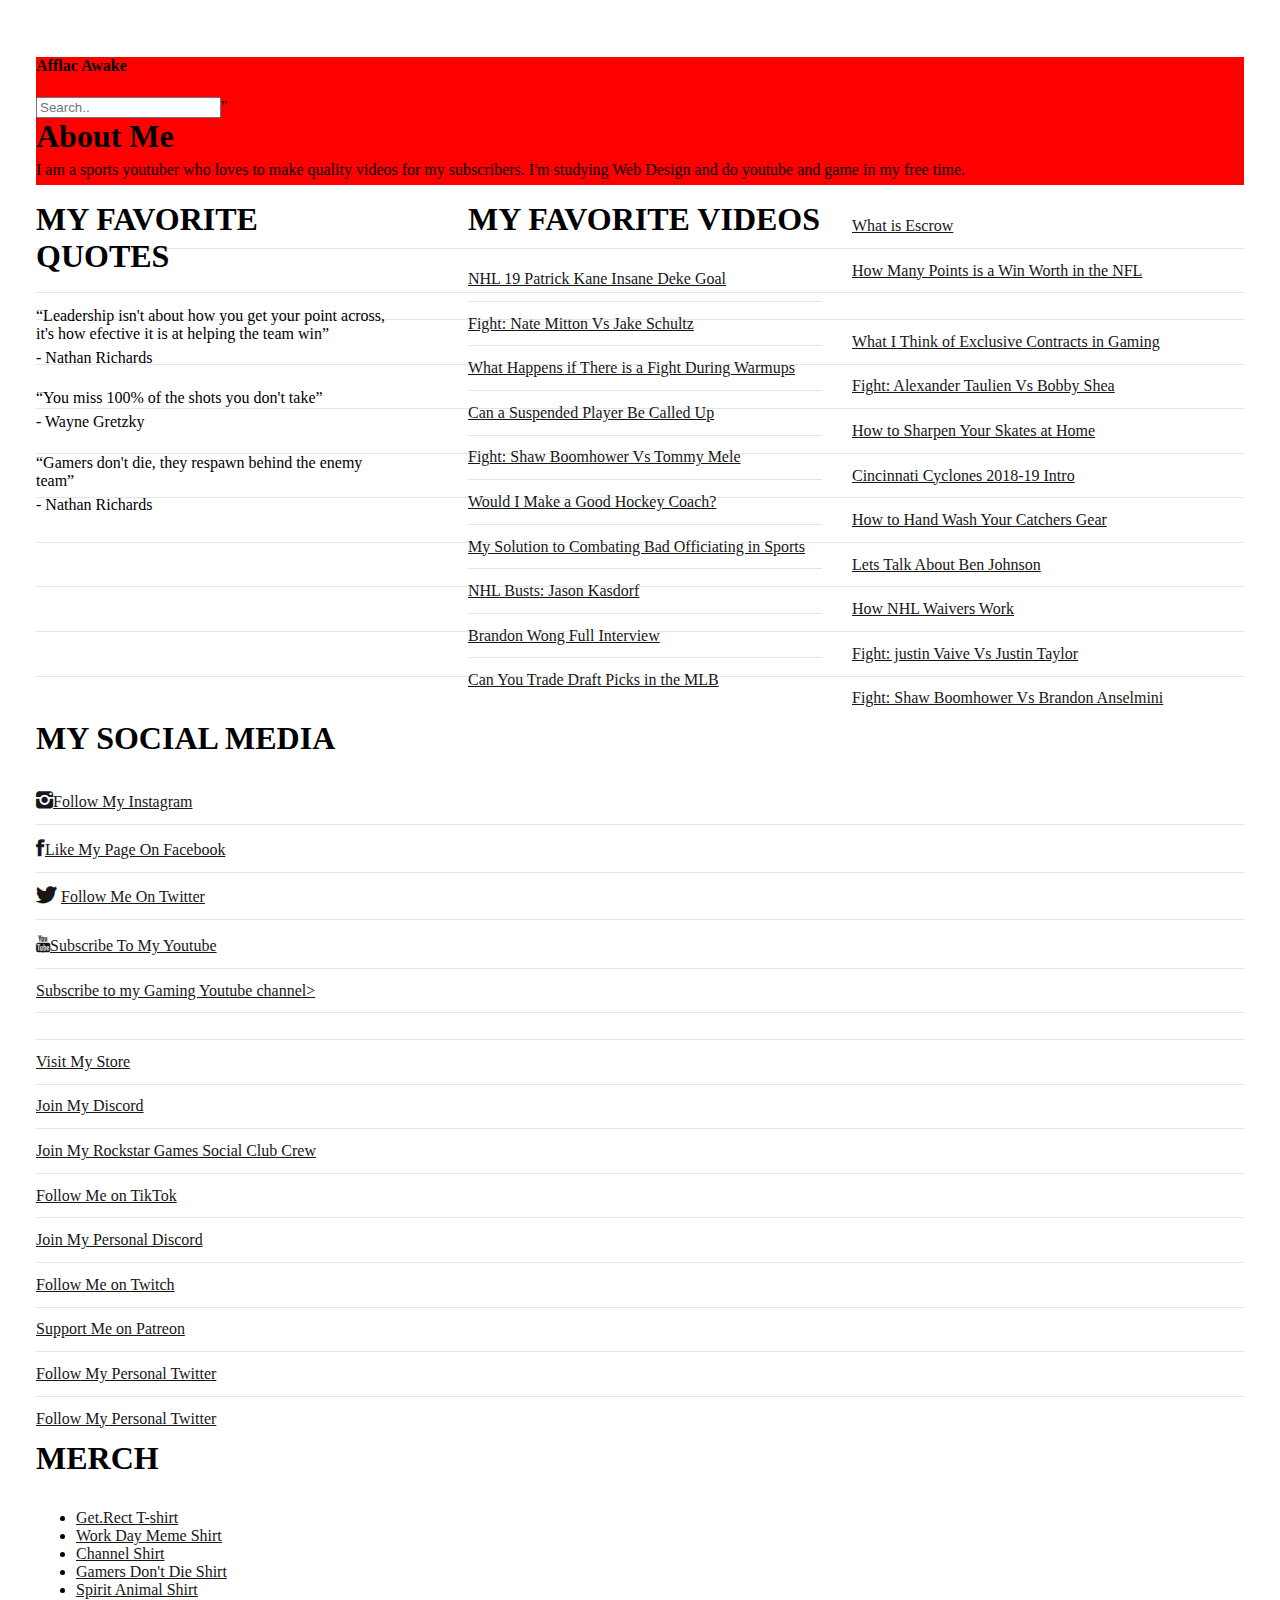
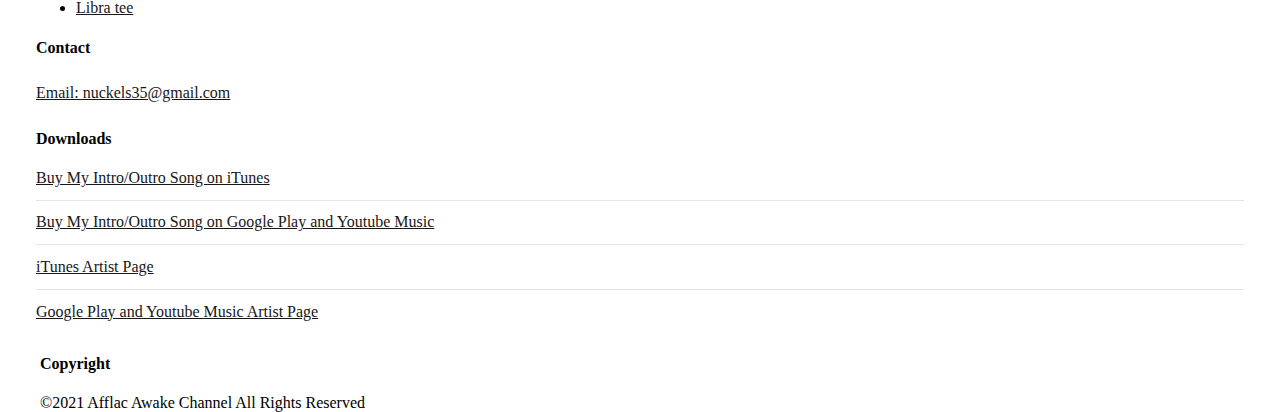
==== index.html @ 3bcca0aa "Update index.html" ====
<!doctype html>
<html xmlns="http://www.w3.org/1999/xhtml">
<head>
<meta http-equiv="Content-Type" content="text/html; charset=utf-8" />
<title>Afflac Awake</title>
<meta name="keywords" content="Afflac Awake, youtube, youtuber, sports, channel, youtube channel" />
<meta name="description" content="website"/>
<link rel="stylesheet" type="text/css" href="fonts.css"/>
<link rel="stylesheet" type="text/css" href="default.css"/>
<link rel="stylesheet" type="background/css href:"pure-css-gradient-background-animation.zip
<meta charset="utf-8">
<title>Afflac Awake</title>		
</head>
	<style>
		header {
			background-color: red;
	</style>
<header class="header">
<h4>Afflac Awake</h4>
<div class="topnav"><input type="text" placeholder="Search..">"
</div>
	<div class="about">
<h1>About Me</h1>
	<p>I am a sports youtuber who loves to make quality videos for my subscribers. I'm studying Web Design and do youtube and game in my free time.</p>
	</div>
	<div id="box1">
	<div class="title">
	<h1> My Favorite Quotes</h1>
	</div>
		<q>Leadership isn't about how you get your point across, it's how efective it is at helping the team win</q><p>- Nathan Richards</p>
		<q>You miss 100% of the shots you don't take</q><p> - Wayne Gretzky</p>
		<q>Gamers don't die, they respawn behind the enemy team</q> <p>- Nathan Richards</p>
	</div>
	</header>
	<body>
	<div id="box2">
	<div class="title">
		<h1>My Favorite Videos</h1>
		</div>
		<ul class="style1">
		<li><a href="https://www.youtube.com/watch?v=riuvJNihAVE">NHL 19 Patrick Kane Insane Deke Goal</a></li>
		<li><a href="https://www.youtube.com/watch?v=wRyX03W9wNE">Fight: Nate Mitton Vs Jake Schultz</a></li>
		<li><a href="https://www.youtube.com/watch?v=xG1ujg9you0&t=5s">What Happens if There is a Fight During Warmups</a></li>
		<li><a href="https://www.youtube.com/watch?v=fKJ5SkTAovY">Can a Suspended Player Be Called Up</a></li>
		<li><a href="https://www.youtube.com/watch?v=d49X_v73t2w">Fight: Shaw Boomhower Vs Tommy Mele</a></li>
		<li><a href="https://www.youtube.com/watch?v=ioNi2FPTx4c">Would I Make a Good Hockey Coach?</a></li>
		<li><a href="https://www.youtube.com/watch?v=ZwO2RwOVYyE">My Solution to Combating Bad Officiating in Sports</a></li>
		<li><a href="https://www.youtube.com/watch?v=c8vpVgJQVng">NHL Busts: Jason Kasdorf</a></li>
		<li><a href="https://youtu.be/aox9YwdrZik">Brandon Wong Full Interview</a></li>
		<li><a href="https://youtu.be/2yH95TAr35Y">Can You Trade Draft Picks in the MLB</a></li>
		</ul>
		</div>
		<div id=box"3">
		<div class="title">
		</div>
		<ul class="style1">
		<li><a href="https://youtu.be/fOkg01HjjjI">What is Escrow</a></li>
		<li><a href="https://youtu.be/DbZYyz-EWxs">How Many Points is a Win Worth in the NFL</a><li>
		<li><a href="https://youtu.be/p8vIS7aA6S4">What I Think of Exclusive Contracts in Gaming</a></li>
		<li><a href="https://www.youtube.com/watch?v=KkDu753xZ6w">Fight: Alexander Taulien Vs Bobby Shea</a></li>
		<li><a href="https://www.youtube.com/watch?v=qP3iW729uDc">How to Sharpen Your Skates at Home</a></li>
		<li><a href="https://www.youtube.com/watch?v=C8-T4HPXnL0">Cincinnati Cyclones 2018-19 Intro</a></li>
		<li><a href="https://www.youtube.com/watch?v=sJJumwK-3IA">How to Hand Wash Your Catchers Gear</a></li>
		<li><a href="https://www.youtube.com/watch?v=vDdXtoKFdpc">Lets Talk About Ben Johnson </a></li>
		<li><a href="https://www.youtube.com/watch?v=6DW9HQ0QTZc">How NHL Waivers Work</a></li>
		<li><a href="https://www.youtube.com/watch?v=203giLTol6k">Fight: justin Vaive Vs Justin Taylor</a></li>
		<li><a href="https://www.youtube.com/watch?v=yE6Ep4iEJVU">Fight: Shaw Boomhower Vs Brandon Anselmini</a></li>
		</ul>
	</div>
<div id="box4">
	<div class="title">
	<h1>My Social Media</h1>
	</div>
<ul class="style1">
	<li><a href="#" class="icon icon-instagram"><span><a href="https://www.instagram.com/afflac_awake/">Follow My Instagram</a></span></a></li>
 	<li><a href="#" class="icon icon-facebook"><span><a href="https://www.facebook.com/AfflacAwake/?ref=br_rs">Like My Page On Facebook</a></span></a></li>
	<li><a href="#" class="icon icon-twitter"><span>
	<a href="https://twitter.com/AfflacAwake">Follow Me On Twitter</a></span></a></li>
	<li><a href="#" class="icon icon-youtube"><span><a href="https://www.youtube.com/channel/UCJcd-MMNXj-wsm8yrYzI46A">Subscribe To My Youtube</a></span></a></li>
	<li><a href="https://www.youtube.com/channel/UCQQ-7SpcESzqdlaeP9H1g8w">Subscribe to my Gaming Youtube channel></a><li>
	<li><a href="https://nathanrichards0.wixsite.com/afflacawake">Visit My Store</a></li>
 	<li><a href="https://discord.gg/sqyZKr9">Join My Discord</a></li>
	<li><a href="https://socialclub.rockstargames.com/crew/autoclones/wall">Join My Rockstar Games Social Club Crew</a></li>
	<li><a href="http://vm.tiktok.com/dhbpdL/">Follow Me on TikTok</a></li>
	<li><a href="https://discord.gg/HBdNvcY">Join My Personal Discord</a></li>
	<li><a href="https://twitch.tv/waterthunder567">Follow Me on Twitch</a></li>
	<li><a href="https://www.patreon.com/afflacawake">Support Me on Patreon</a></li>
	<li><a href="https://twitter.com/NRichards_86">Follow My Personal Twitter</a></li>
	<li><a href="https://www.instagram.com/waterthunder567/">Follow My Personal Twitter</a></li>
	</ul>
</div>
	<div id="box5">
		<div class="title">
		<h1>Merch</h1>
		</div>
		<ul class"style1">
		<li><a href="https://teespring.com/get-rect-shirt?pid=2&cid=103056">Get.Rect T-shirt</a></li>
		<li><a href="https://teespring.com/work-day-meme-shirt">Work Day Meme Shirt</a></li>
		<li><a href="https://teespring.com/get-channel-shirt">Channel Shirt</a></li>
		<li><a href="https://teespring.com/new-gamers-don-t-die-shirt">Gamers Don't Die Shirt</a></li>
		<li><a href="https://teespring.com/new-spirit-animal-shirt">Spirit Animal Shirt</a></li>
		<li><a href="https://teespring.com/libra-tee-july-2019">Libra tee</a></li>
		</ul>
	</div>
	<div id="box6">
<h4 class="logo">Contact</h4>
<p><a href="mailto:Email: nuckels35@gmail.com">Email: nuckels35@gmail.com</a></p>
	</div>
	<div id="box7">
	<h4>Downloads</h4>
		<ul class="style1">
		<li><a href="https://music.apple.com/us/album/unfinished-business-single/1528613314">Buy My Intro/Outro Song on iTunes</a></li>
		<li><a href="https://music.youtube.com/watch?v=2RmFtzrDg-U&feature=share">Buy My Intro/Outro Song on Google Play and Youtube Music</a></li>
		<li><a href="https://music.apple.com/us/artist/awake-at-last/592065475">iTunes Artist Page</a></li>
		<li><a href="https://https://music.youtube.com/channel/UC7e9BjKO7Qf-ZvZwpNYqD0g">Google Play and Youtube Music Artist Page</a></li>
		</ul>
	</div>
	</body>
<div id="box8">
<div class="container">
<container>
	<style>
		header {
			background-color: red;
	</style>
<text-align: center>
<h4>Copyright</h4>
<div class="copyright">&copy;2021 Afflac Awake Channel All Rights Reserved
</div>
</container>
</html>
---- fonts.css ----
@charset 'UTF-8';

@font-face
{
	font-family: 'FontAwesome';
	src: url('fonts/fontawesome-webfont.eot?v=3.0.1');
	src: url('fonts/fontawesome-webfont.eot?#iefix&v=3.0.1') format('embedded-opentype'),
	     url('fonts/fontawesome-webfont.woff?v=3.0.1') format('woff'),
	     url('fonts/fontawesome-webfont.ttf?v=3.0.1') format('truetype'),
	     url('fonts/fontawesome-webfont.svg#FontAwesome') format('svg');
	font-weight: normal;
	font-style: normal;
}

@font-face
{
	font-family: 'Font-Awesome-Social';
	src: url('fonts/fontawesome-social-webfont.eot');
	src: url('fonts/fontawesome-social-webfont.eot?#iefix') format('embedded-opentype'),
	     url('fonts/fontawesome-social-webfont.woff') format('woff'),
		 url('fonts/fontawesome-social-webfont.ttf') format('truetype'),
		 url('fonts/fontawesome-social-webfont.svg#Font-Awesome-More') format('svg');
	font-weight: normal;
	font-style: normal;
}

/*********************************************************************************/
/* Icons                                                                         */
/*********************************************************************************/

	/*
		Powered by:
		
		Font Awesome (http://fortawesome.github.com/Font-Awesome/)
		Font Awesome More (http://gregoryloucas.github.com/Font-Awesome-More/)
	*/

	.icon
	{
		text-decoration: none;
	}

		.icon:before
		{
			font-size: 1.25em;
			text-decoration: none;
			font-family: FontAwesome;
			font-weight: normal;
			font-style: normal;
			-webkit-text-rendering: optimizeLegibility;
			-moz-text-rendering: optimizeLegibility;
			-ms-text-rendering: optimizeLegibility;
			-o-text-rendering: optimizeLegibility;
			text-rendering: optimizeLegibility;
			-webkit-font-smoothing: antialiased;
			-moz-font-smoothing: antialiased;
			-ms-font-smoothing: antialiased;
			-o-font-smoothing: antialiased;
			font-smoothing: antialiased;
			-webkit-font-feature-settings: "liga" 1, "dlig" 1;
			-moz-font-feature-settings: "liga=1, dlig=1";
			-ms-font-feature-settings: "liga" 1, "dlig" 1;
			-o-font-feature-settings: "liga" 1, "dlig" 1;
			font-feature-settings: "liga" 1, "dlig" 1;
		}

		.icon-glass:before                { content: "\f000"; }
		.icon-music:before                { content: "\f001"; }
		.icon-search:before               { content: "\f002"; }
		.icon-envelope:before             { content: "\f003"; }
		.icon-heart:before                { content: "\f004"; }
		.icon-star:before                 { content: "\f005"; }
		.icon-star-empty:before           { content: "\f006"; }
		.icon-user:before                 { content: "\f007"; }
		.icon-film:before                 { content: "\f008"; }
		.icon-th-large:before             { content: "\f009"; }
		.icon-th:before                   { content: "\f00a"; }
		.icon-th-list:before              { content: "\f00b"; }
		.icon-ok:before                   { content: "\f00c"; }
		.icon-remove:before               { content: "\f00d"; }
		.icon-zoom-in:before              { content: "\f00e"; }

		.icon-zoom-out:before             { content: "\f010"; }
		.icon-off:before                  { content: "\f011"; }
		.icon-signal:before               { content: "\f012"; }
		.icon-cog:before                  { content: "\f013"; }
		.icon-trash:before                { content: "\f014"; }
		.icon-home:before                 { content: "\f015"; }
		.icon-file:before                 { content: "\f016"; }
		.icon-time:before                 { content: "\f017"; }
		.icon-road:before                 { content: "\f018"; }
		.icon-download-alt:before         { content: "\f019"; }
		.icon-download:before             { content: "\f01a"; }
		.icon-upload:before               { content: "\f01b"; }
		.icon-inbox:before                { content: "\f01c"; }
		.icon-play-circle:before          { content: "\f01d"; }
		.icon-repeat:before               { content: "\f01e"; }

		/* \f020 doesn't work in Safari. all shifted one down */
		.icon-refresh:before              { content: "\f021"; }
		.icon-list-alt:before             { content: "\f022"; }
		.icon-lock:before                 { content: "\f023"; }
		.icon-flag:before                 { content: "\f024"; }
		.icon-headphones:before           { content: "\f025"; }
		.icon-volume-off:before           { content: "\f026"; }
		.icon-volume-down:before          { content: "\f027"; }
		.icon-volume-up:before            { content: "\f028"; }
		.icon-qrcode:before               { content: "\f029"; }
		.icon-barcode:before              { content: "\f02a"; }
		.icon-tag:before                  { content: "\f02b"; }
		.icon-tags:before                 { content: "\f02c"; }
		.icon-book:before                 { content: "\f02d"; }
		.icon-bookmark:before             { content: "\f02e"; }
		.icon-print:before                { content: "\f02f"; }

		.icon-camera:before               { content: "\f030"; }
		.icon-font:before                 { content: "\f031"; }
		.icon-bold:before                 { content: "\f032"; }
		.icon-italic:before               { content: "\f033"; }
		.icon-text-height:before          { content: "\f034"; }
		.icon-text-width:before           { content: "\f035"; }
		.icon-align-left:before           { content: "\f036"; }
		.icon-align-center:before         { content: "\f037"; }
		.icon-align-right:before          { content: "\f038"; }
		.icon-align-justify:before        { content: "\f039"; }
		.icon-list:before                 { content: "\f03a"; }
		.icon-indent-left:before          { content: "\f03b"; }
		.icon-indent-right:before         { content: "\f03c"; }
		.icon-facetime-video:before       { content: "\f03d"; }
		.icon-picture:before              { content: "\f03e"; }

		.icon-pencil:before               { content: "\f040"; }
		.icon-map-marker:before           { content: "\f041"; }
		.icon-adjust:before               { content: "\f042"; }
		.icon-tint:before                 { content: "\f043"; }
		.icon-edit:before                 { content: "\f044"; }
		.icon-share:before                { content: "\f045"; }
		.icon-check:before                { content: "\f046"; }
		.icon-move:before                 { content: "\f047"; }
		.icon-step-backward:before        { content: "\f048"; }
		.icon-fast-backward:before        { content: "\f049"; }
		.icon-backward:before             { content: "\f04a"; }
		.icon-play:before                 { content: "\f04b"; }
		.icon-pause:before                { content: "\f04c"; }
		.icon-stop:before                 { content: "\f04d"; }
		.icon-forward:before              { content: "\f04e"; }

		.icon-fast-forward:before         { content: "\f050"; }
		.icon-step-forward:before         { content: "\f051"; }
		.icon-eject:before                { content: "\f052"; }
		.icon-chevron-left:before         { content: "\f053"; }
		.icon-chevron-right:before        { content: "\f054"; }
		.icon-plus-sign:before            { content: "\f055"; }
		.icon-minus-sign:before           { content: "\f056"; }
		.icon-remove-sign:before          { content: "\f057"; }
		.icon-ok-sign:before              { content: "\f058"; }
		.icon-question-sign:before        { content: "\f059"; }
		.icon-info-sign:before            { content: "\f05a"; }
		.icon-screenshot:before           { content: "\f05b"; }
		.icon-remove-circle:before        { content: "\f05c"; }
		.icon-ok-circle:before            { content: "\f05d"; }
		.icon-ban-circle:before           { content: "\f05e"; }

		.icon-arrow-left:before           { content: "\f060"; }
		.icon-arrow-right:before          { content: "\f061"; }
		.icon-arrow-up:before             { content: "\f062"; }
		.icon-arrow-down:before           { content: "\f063"; }
		.icon-share-alt:before            { content: "\f064"; }
		.icon-resize-full:before          { content: "\f065"; }
		.icon-resize-small:before         { content: "\f066"; }
		.icon-plus:before                 { content: "\f067"; }
		.icon-minus:before                { content: "\f068"; }
		.icon-asterisk:before             { content: "\f069"; }
		.icon-exclamation-sign:before     { content: "\f06a"; }
		.icon-gift:before                 { content: "\f06b"; }
		.icon-leaf:before                 { content: "\f06c"; }
		.icon-fire:before                 { content: "\f06d"; }
		.icon-eye-open:before             { content: "\f06e"; }

		.icon-eye-close:before            { content: "\f070"; }
		.icon-warning-sign:before         { content: "\f071"; }
		.icon-plane:before                { content: "\f072"; }
		.icon-calendar:before             { content: "\f073"; }
		.icon-random:before               { content: "\f074"; }
		.icon-comment:before              { content: "\f075"; }
		.icon-magnet:before               { content: "\f076"; }
		.icon-chevron-up:before           { content: "\f077"; }
		.icon-chevron-down:before         { content: "\f078"; }
		.icon-retweet:before              { content: "\f079"; }
		.icon-shopping-cart:before        { content: "\f07a"; }
		.icon-folder-close:before         { content: "\f07b"; }
		.icon-folder-open:before          { content: "\f07c"; }
		.icon-resize-vertical:before      { content: "\f07d"; }
		.icon-resize-horizontal:before    { content: "\f07e"; }

		.icon-bar-chart:before            { content: "\f080"; }
		.icon-twitter-sign:before         { content: "\f081"; }
		.icon-facebook-sign:before        { content: "\f082"; }
		.icon-camera-retro:before         { content: "\f083"; }
		.icon-key:before                  { content: "\f084"; }
		.icon-cogs:before                 { content: "\f085"; }
		.icon-comments:before             { content: "\f086"; }
		.icon-thumbs-up:before            { content: "\f087"; }
		.icon-thumbs-down:before          { content: "\f088"; }
		.icon-star-half:before            { content: "\f089"; }
		.icon-heart-empty:before          { content: "\f08a"; }
		.icon-signout:before              { content: "\f08b"; }
		.icon-linkedin-sign:before        { content: "\f08c"; }
		.icon-pushpin:before              { content: "\f08d"; }
		.icon-external-link:before        { content: "\f08e"; }

		.icon-signin:before               { content: "\f090"; }
		.icon-trophy:before               { content: "\f091"; }
		.icon-github-sign:before          { content: "\f092"; }
		.icon-upload-alt:before           { content: "\f093"; }
		.icon-lemon:before                { content: "\f094"; }
		.icon-phone:before                { content: "\f095"; }
		.icon-check-empty:before          { content: "\f096"; }
		.icon-bookmark-empty:before       { content: "\f097"; }
		.icon-phone-sign:before           { content: "\f098"; }
		.icon-twitter:before              { content: "\f099"; }
		.icon-facebook:before             { content: "\f09a"; }
		.icon-github:before               { content: "\f09b"; }
		.icon-unlock:before               { content: "\f09c"; }
		.icon-credit-card:before          { content: "\f09d"; }
		.icon-rss:before                  { content: "\f09e"; }

		.icon-hdd:before                  { content: "\f0a0"; }
		.icon-bullhorn:before             { content: "\f0a1"; }
		.icon-bell:before                 { content: "\f0a2"; }
		.icon-certificate:before          { content: "\f0a3"; }
		.icon-hand-right:before           { content: "\f0a4"; }
		.icon-hand-left:before            { content: "\f0a5"; }
		.icon-hand-up:before              { content: "\f0a6"; }
		.icon-hand-down:before            { content: "\f0a7"; }
		.icon-circle-arrow-left:before    { content: "\f0a8"; }
		.icon-circle-arrow-right:before   { content: "\f0a9"; }
		.icon-circle-arrow-up:before      { content: "\f0aa"; }
		.icon-circle-arrow-down:before    { content: "\f0ab"; }
		.icon-globe:before                { content: "\f0ac"; }
		.icon-wrench:before               { content: "\f0ad"; }
		.icon-tasks:before                { content: "\f0ae"; }

		.icon-filter:before               { content: "\f0b0"; }
		.icon-briefcase:before            { content: "\f0b1"; }
		.icon-fullscreen:before           { content: "\f0b2"; }

		.icon-group:before                { content: "\f0c0"; }
		.icon-link:before                 { content: "\f0c1"; }
		.icon-cloud:before                { content: "\f0c2"; }
		.icon-beaker:before               { content: "\f0c3"; }
		.icon-cut:before                  { content: "\f0c4"; }
		.icon-copy:before                 { content: "\f0c5"; }
		.icon-paper-clip:before           { content: "\f0c6"; }
		.icon-save:before                 { content: "\f0c7"; }
		.icon-sign-blank:before           { content: "\f0c8"; }
		.icon-reorder:before              { content: "\f0c9"; }
		.icon-list-ul:before              { content: "\f0ca"; }
		.icon-list-ol:before              { content: "\f0cb"; }
		.icon-strikethrough:before        { content: "\f0cc"; }
		.icon-underline:before            { content: "\f0cd"; }
		.icon-table:before                { content: "\f0ce"; }

		.icon-magic:before                { content: "\f0d0"; }
		.icon-truck:before                { content: "\f0d1"; }
		.icon-pinterest:before            { content: "\f0d2"; }
		.icon-pinterest-sign:before       { content: "\f0d3"; }
		.icon-google-plus-sign:before     { content: "\f0d4"; }
		.icon-google-plus:before          { content: "\f0d5"; }
		.icon-money:before                { content: "\f0d6"; }
		.icon-caret-down:before           { content: "\f0d7"; }
		.icon-caret-up:before             { content: "\f0d8"; }
		.icon-caret-left:before           { content: "\f0d9"; }
		.icon-caret-right:before          { content: "\f0da"; }
		.icon-columns:before              { content: "\f0db"; }
		.icon-sort:before                 { content: "\f0dc"; }
		.icon-sort-down:before            { content: "\f0dd"; }
		.icon-sort-up:before              { content: "\f0de"; }

		.icon-envelope-alt:before         { content: "\f0e0"; }
		.icon-linkedin:before             { content: "\f0e1"; }
		.icon-undo:before                 { content: "\f0e2"; }
		.icon-legal:before                { content: "\f0e3"; }
		.icon-dashboard:before            { content: "\f0e4"; }
		.icon-comment-alt:before          { content: "\f0e5"; }
		.icon-comments-alt:before         { content: "\f0e6"; }
		.icon-bolt:before                 { content: "\f0e7"; }
		.icon-sitemap:before              { content: "\f0e8"; }
		.icon-umbrella:before             { content: "\f0e9"; }
		.icon-paste:before                { content: "\f0ea"; }
		.icon-lightbulb:before            { content: "\f0eb"; }
		.icon-exchange:before             { content: "\f0ec"; }
		.icon-cloud-download:before       { content: "\f0ed"; }
		.icon-cloud-upload:before         { content: "\f0ee"; }

		.icon-user-md:before              { content: "\f0f0"; }
		.icon-stethoscope:before          { content: "\f0f1"; }
		.icon-suitcase:before             { content: "\f0f2"; }
		.icon-bell-alt:before             { content: "\f0f3"; }
		.icon-coffee:before               { content: "\f0f4"; }
		.icon-food:before                 { content: "\f0f5"; }
		.icon-file-alt:before             { content: "\f0f6"; }
		.icon-building:before             { content: "\f0f7"; }
		.icon-hospital:before             { content: "\f0f8"; }
		.icon-ambulance:before            { content: "\f0f9"; }
		.icon-medkit:before               { content: "\f0fa"; }
		.icon-fighter-jet:before          { content: "\f0fb"; }
		.icon-beer:before                 { content: "\f0fc"; }
		.icon-h-sign:before               { content: "\f0fd"; }
		.icon-plus-sign-alt:before        { content: "\f0fe"; }

		.icon-double-angle-left:before    { content: "\f100"; }
		.icon-double-angle-right:before   { content: "\f101"; }
		.icon-double-angle-up:before      { content: "\f102"; }
		.icon-double-angle-down:before    { content: "\f103"; }
		.icon-angle-left:before           { content: "\f104"; }
		.icon-angle-right:before          { content: "\f105"; }
		.icon-angle-up:before             { content: "\f106"; }
		.icon-angle-down:before           { content: "\f107"; }
		.icon-desktop:before              { content: "\f108"; }
		.icon-laptop:before               { content: "\f109"; }
		.icon-tablet:before               { content: "\f10a"; }
		.icon-mobile-phone:before         { content: "\f10b"; }
		.icon-circle-blank:before         { content: "\f10c"; }
		.icon-quote-left:before           { content: "\f10d"; }
		.icon-quote-right:before          { content: "\f10e"; }

		.icon-spinner:before              { content: "\f110"; }
		.icon-circle:before               { content: "\f111"; }
		.icon-reply:before                { content: "\f112"; }
		.icon-github-alt:before           { content: "\f113"; }
		.icon-folder-close-alt:before     { content: "\f114"; }
		.icon-folder-open-alt:before      { content: "\f115"; }

		.icon-blogger-sign:before,.icon-blogger:before,.icon-delicious:before,.icon-dribbble-sign:before,.icon-dribbble:before,.icon-dropbox:before,.icon-drupal:before,.icon-evernote-sign:before,.icon-evernote:before,.icon-flickr-sign:before,.icon-flickr:before,.icon-forrst-sign:before,.icon-forrst:before,.icon-foursquare-sign:before,.icon-foursquare:before,.icon-git-fork:before,.icon-hacker-news:before,.icon-instagram:before,.icon-lastfm-sign:before,.icon-lastfm:before,.icon-paypal:before,.icon-picasa-sign:before,.icon-picasa:before,.icon-reddit:before,.icon-share-this-sign:before,.icon-share-this:before,.icon-skype:before,.icon-soundcloud:before,.icon-spotify:before,.icon-stack-overflow:before,.icon-tumblr-sign:before,.icon-tumblr:before,.icon-vimeo-sign:before,.icon-vimeo:before,.icon-wordpress-sign:before,.icon-wordpress:before,.icon-yelp-sign:before,.icon-yelp:before,.icon-youtube-sign:before,.icon-youtube:before              {font-family:'Font-Awesome-Social'; }

		.icon-dropbox:before              { content: "\f300"; }
		.icon-drupal:before               { content: "\f301"; }
		.icon-git-fork:before             { content: "\f302"; }
		.icon-instagram:before            { content: "\f303"; }
		.icon-share-this-sign:before      { content: "\f304"; }
		.icon-share-this:before           { content: "\f305"; }
		.icon-foursquare-sign:before      { content: "\f306"; }
		.icon-foursquare:before           { content: "\f307"; }
		.icon-hacker-news:before          { content: "\f308"; }
		.icon-skype:before                { content: "\f309"; }
		.icon-spotify:before              { content: "\f30a"; }
		.icon-soundcloud:before           { content: "\f30b"; }
		.icon-paypal:before               { content: "\f30c"; }
		.icon-youtube-sign:before         { content: "\f30d"; }
		.icon-youtube:before              { content: "\f30e"; }
		.icon-reddit:before               { content: "\f30f"; }
		.icon-blogger-sign:before         { content: "\f310"; }
		.icon-blogger:before              { content: "\f311"; }
		.icon-dribbble-sign:before        { content: "\f312"; }
		.icon-dribbble:before             { content: "\f313"; }
		.icon-evernote-sign:before        { content: "\f314"; }
		.icon-evernote:before             { content: "\f315"; }
		.icon-flickr-sign:before          { content: "\f316"; }
		.icon-flickr:before               { content: "\f317"; }
		.icon-forrst-sign:before          { content: "\f318"; }
		.icon-forrst:before               { content: "\f319"; }
		.icon-delicious:before            { content: "\f31a"; }
		.icon-lastfm-sign:before          { content: "\f31b"; }
		.icon-lastfm:before               { content: "\f31c"; }
		.icon-picasa-sign:before          { content: "\f31d"; }
		.icon-picasa:before               { content: "\f31e"; }
		.icon-stack-overflow:before       { content: "\f320"; }
		.icon-tumblr-sign:before          { content: "\f321"; }
		.icon-tumblr:before               { content: "\f322"; }
		.icon-vimeo-sign:before           { content: "\f323"; }
		.icon-vimeo:before                { content: "\f324"; }
		.icon-wordpress-sign:before       { content: "\f325"; }
		.icon-wordpress:before            { content: "\f326"; }
		.icon-yelp-sign:before            { content: "\f327"; }
		.icon-yelp:before                 { content: "\f328"; }
		.icon-cloud-upload:before		  { content: "\f0ee"; }
		.icon-cloud-download:before		  { content: "\f0ed"; }
---- default.css ----
html, body {
	height: 100%;
}

body {
	margin: 16px;
	padding: 20px;
	background: pure-css-gradient-background-animation.zip
	font-family: 'Chivo', sans-serif;
	font-size: 12pt;
	font-weight: 300;
	color: rgb(0,0,0)
}


h1, h2, h3 {
	margin: 0;
	padding: 0;
}

p, ol, ul {
	margin-top: 0px;
}

p {
	line-height: 190%;
}

strong {
}

a {
	color: #171717;
}

a:hover {
	text-decoration: none;
}

a img {
	border: none;
}

	.image
	{
		display: inline-block;
	}
	
		.image img
		{
			display: block;
			width: 100%;
		}

	.image-full
	{
		display: block;
		width: 100%;
		margin: 0 0 2em 0;
	}
	
	.image-left
	{
		float: left;
		margin: 0 2em 2em 0;
	}
	
	.image-centered
	{
		display: block;
		margin: 0 0 2em 0;
	}

		.image-centered img
		{
			margin: 0 auto;
			width: auto;
		}

hr {
	display: none;
}


/*********************************************************************************/
/* List Styles                                                                   */
/*********************************************************************************/

	ul.style1
	{
		margin: 0;
		padding: 0;
		list-style: none;
	}
	
	ul.style1 li
	{
		border-top: solid 1px #E5E5E5;
		padding: 0.80em 0;
	}
	
	ul.style1 li:first-child
	{
		border-top: 0;
		padding-top: 0;
	}

	ul.style2
	{
		margin: 0;
		padding: 0;
		list-style: none;
	}
	
	ul.style2 li
	{
		border-top: solid 1px #E5E5E5;
		padding: 0.80em 0;
	}
	
	ul.style2 li:first-child
	{
		border-top: 0;
		padding-top: 0;
	}

/*********************************************************************************/
/* Social Icon Styles                                                            */
/*********************************************************************************/

	ul.contact
	{
		margin: 0;
		padding: 1.5em 0em 2.5em 0em;
		list-style: none;
	}
	
	ul.contact li
	{
		display: inline-block;
		padding: 0em 0.30em;
		font-size: 1em;
	}
	
	ul.contact li span
	{
		display: none;
		margin: 0;
		padding: 0;
	}
	
	ul.contact li a
	{
		color: #FFFFFF;
	}
	
	ul.contact li a:before
	{
		display: inline-block;
		background: #3f3f3f;
		width: 40px;
		height: 40px;
		line-height: 40px;
		border-radius: 20px;
		text-align: center;
		color: #FFFFFF;
	}
	
	ul.contact li a.icon-twitter:before { background: #2DAAE4; }
	ul.contact li a.icon-facebook:before { background: #39599F; }
	ul.contact li a.icon-dribbble:before { background: #C4376B;	}
	ul.contact li a.icon-tumblr:before { background: #31516A; }
/*********************************************************************************/
/* Heading Titles                                                                */
/*********************************************************************************/

	.title
	{
		margin-bottom: 2em;
		text-transform: uppercase;
	}

	.title h2
	{
		font-weight: 400;
		font-size: 2em;
		color: #B10058;
	}
	
	.title .byline
	{
		letter-spacing: 0.15em;
		text-transform: uppercase;
		font-weight: 400;
		font-size: 0.90em;
		color: #6F6F6F;
	}

/** WRAPPER */

#wrapper {
	background: #FFFFFF url(images/bg01.png) repeat;
}

#footer-wrapper
{
	background: #0F0F0F;
}

.container {
	width: 1200px;
	margin: 0px auto;
}

.clearfix {
	clear: both;
}


/*********************************************************************************/
/* Wrappers                                                                      */
/*********************************************************************************/

#header-wrapper
{
	overflow: hidden;
	background-size: 100%;
	padding: 6em 0em 2em 0em;
	background: #333333;
}


/*********************************************************************************/
/* Header                                                                        */
/*********************************************************************************/

	#header 
	{
		position: relative;
		overflow: hidden;
		text-align: center;
		bagrground-color: #FF0000
	}

/*********************************************************************************/
/* Logo                                                                          */
/*********************************************************************************/

	#logo 
	{
		width: 500px;
		height: 100px;
		margin: 0 auto;
		padding: 2em 0em;
		text-transform: uppercase;
	}
	
	#logo h1
	{
		letter-spacing: 0.10em;
		font-size: 3em;
	}
	
	#logo p 
	{
		letter-spacing: 0.10em;
		color: #FFF;
	}
	
	#logo a 
	{
		text-decoration: none;
		color: #FFF;
	}

/*********************************************************************************/
/* Banner                                                                        */
/*********************************************************************************/

	#banner 
	{
		overflow: hidden;
		height: 330px;
		background: url(images/pic01.jpg) no-repeat center;
		background-size: cover;
	}
	
	#banner .image
	{
	}
	

/** MENU */

#menu-wrapper
{
	background: #B10058;
}

#menu {
	overflow: hidden;
	height: 100px;
}

#menu ul {
	margin: 0;
	padding: 0px 0px 0px 0px;
	list-style: none;
	line-height: normal;
	text-align: center;
}

#menu li {
	display: inline-block;
}

#menu a {
	display: block;
	letter-spacing: 1px;
	padding: 0px 40px;
	text-decoration: none;
	text-align: center;
	text-transform: uppercase;
	font-size: 0.80em;
	line-height: 100px;
	border: none;
	color: #FFF;
}

#menu a:hover, #menu .current_page_item a {
	text-decoration: none;
}

#menu .current_page_item a {
	background: #C0005F;
}

/** PAGE */

#page
{
	position: relative;
	overflow: hidden;
	padding: 6em 0em 5em 0em;
}

/** CONTENT */

#content
{
	float: right;
	width: 790px;
}

/*********************************************************************************/
/* Sidebar                                                                       */
/*********************************************************************************/

	#sidebar
	{
		float: left;
		width: 345px;
	}
	
	#sidebar .title h2
	{
		font-size: 1.6em;
	}
	
	#sidebar .box1
	{
		margin-bottom: 3em;
	}


/*********************************************************************************/
/* Copyright                                                                     */
/*********************************************************************************/

	#copyright
	{
		overflow: hidden;
		padding: 5em 0em;
		text-align: center;
	}
	
	#copyright p
	{
		letter-spacing: 0.20em;
		text-align: center;
		text-transform: uppercase;
		font-size: 0.80em;
		color: rgba(255,255,255,.5);
	}
	
	#copyright a
	{
		text-decoration: none;
		color: rgba(255,255,255,.7);
	}

/*********************************************************************************/
/* Welcome                                                                       */
/*********************************************************************************/

	#welcome
	{
		overflow: hidden;
		padding: 5em 0em;
		border-bottom: 1px solid #E5E5E5;
		text-align: center;
	}
	
	#welcome h2
	{
		letter-spacing: 0.20em;
		text-transform: uppercase;
		font-size: 2.6em;
	}
	
	#welcome p
	{
		font-size: 1.3em;
	}

	#welcome .byline
	{
		display: block;
		padding: 0em 0em 1.5em 0em;
		letter-spacing: 0.15em;
		text-transform: uppercase;
		font-weight: 400;
		font-size: 1.2em;
		color: #6F6F6F;
	}

/*********************************************************************************/
/* Portfolio                                                                     */
/*********************************************************************************/

	#portfolio-wrapper
	{
		background: rgba(0,0,0,.04);
		padding: 6em 0em;
		color: rgba(255,255,255,.7);
	}
	
	#portfolio
	{
		overflow: hidden;
	}
	
	#portfolio .title h2
	{
		font-size: 1.2em;
		color: #FFF;
	}

	#portfolio .byline
	{
		font-size: 1em;
		color: #EEA7C1;
	}
	
	#column1,
	#column2,
	#column3,
	#column4
	{
		width: 282px;
	}
	
	#column1,
	#column2
	{
		float: left;
		margin-right: 24px;
	}
	
	#column3
	{
		float: left;
	}
	
	#column4
	{
		float: right;
	}
	
/*********************************************************************************/
/* Button Style                                                                  */
/*********************************************************************************/

	.button
	{
		display: inline-block;
		margin-top: 1.5em;
		padding: 0.50em 3em 0.50em 2em;
		background: #BB005D;
		letter-spacing: 0.20em;
		text-decoration: none;
		text-transform: uppercase;
		font-weight: 400;
		font-size: 0.90em;
		color: #FFF;
	}
	
		.button:before
		{
			display: inline-block;
			width: 40px;
			height: 40px;
			line-height: 40px;
			border-radius: 20px;
			text-align: center;
			color: #FFF;
		}

/*********************************************************************************/
/* Footer                                                                        */
/*********************************************************************************/
	
	#footer-wrapper
	{
		overflow: hidden;
		padding: 5em 0em;
		background: #1E1B1A;
	}

	#footer
	{
		color: #FF0000;
	}
	
	#footer .title h2
	{
		font-weight: 400;
		font-size: 1.2em;
		color: #FFFFFF;
	}

	#footer .title
	{
		border-color: #FF0000 !important;
	}
	
	#footer .style1 li
	{
		border-color: #FF0000 !important;
	}
	
	#footer .style1 a
	{
		font-size:1em;
		color: #FF0000;
	}
	
	#box1
	{
		float: left;
		width: 354px;
		margin-right: 24px;
		padding-right: 30px;
	}
	
	#box2
	{
		float: left;
		width: 354px;
		margin-left: 24px;
		padding-right: 30px;
	}
	
	#box3
	{
		float: right;
		width: 344px;
		padding-left: 40px;
	}
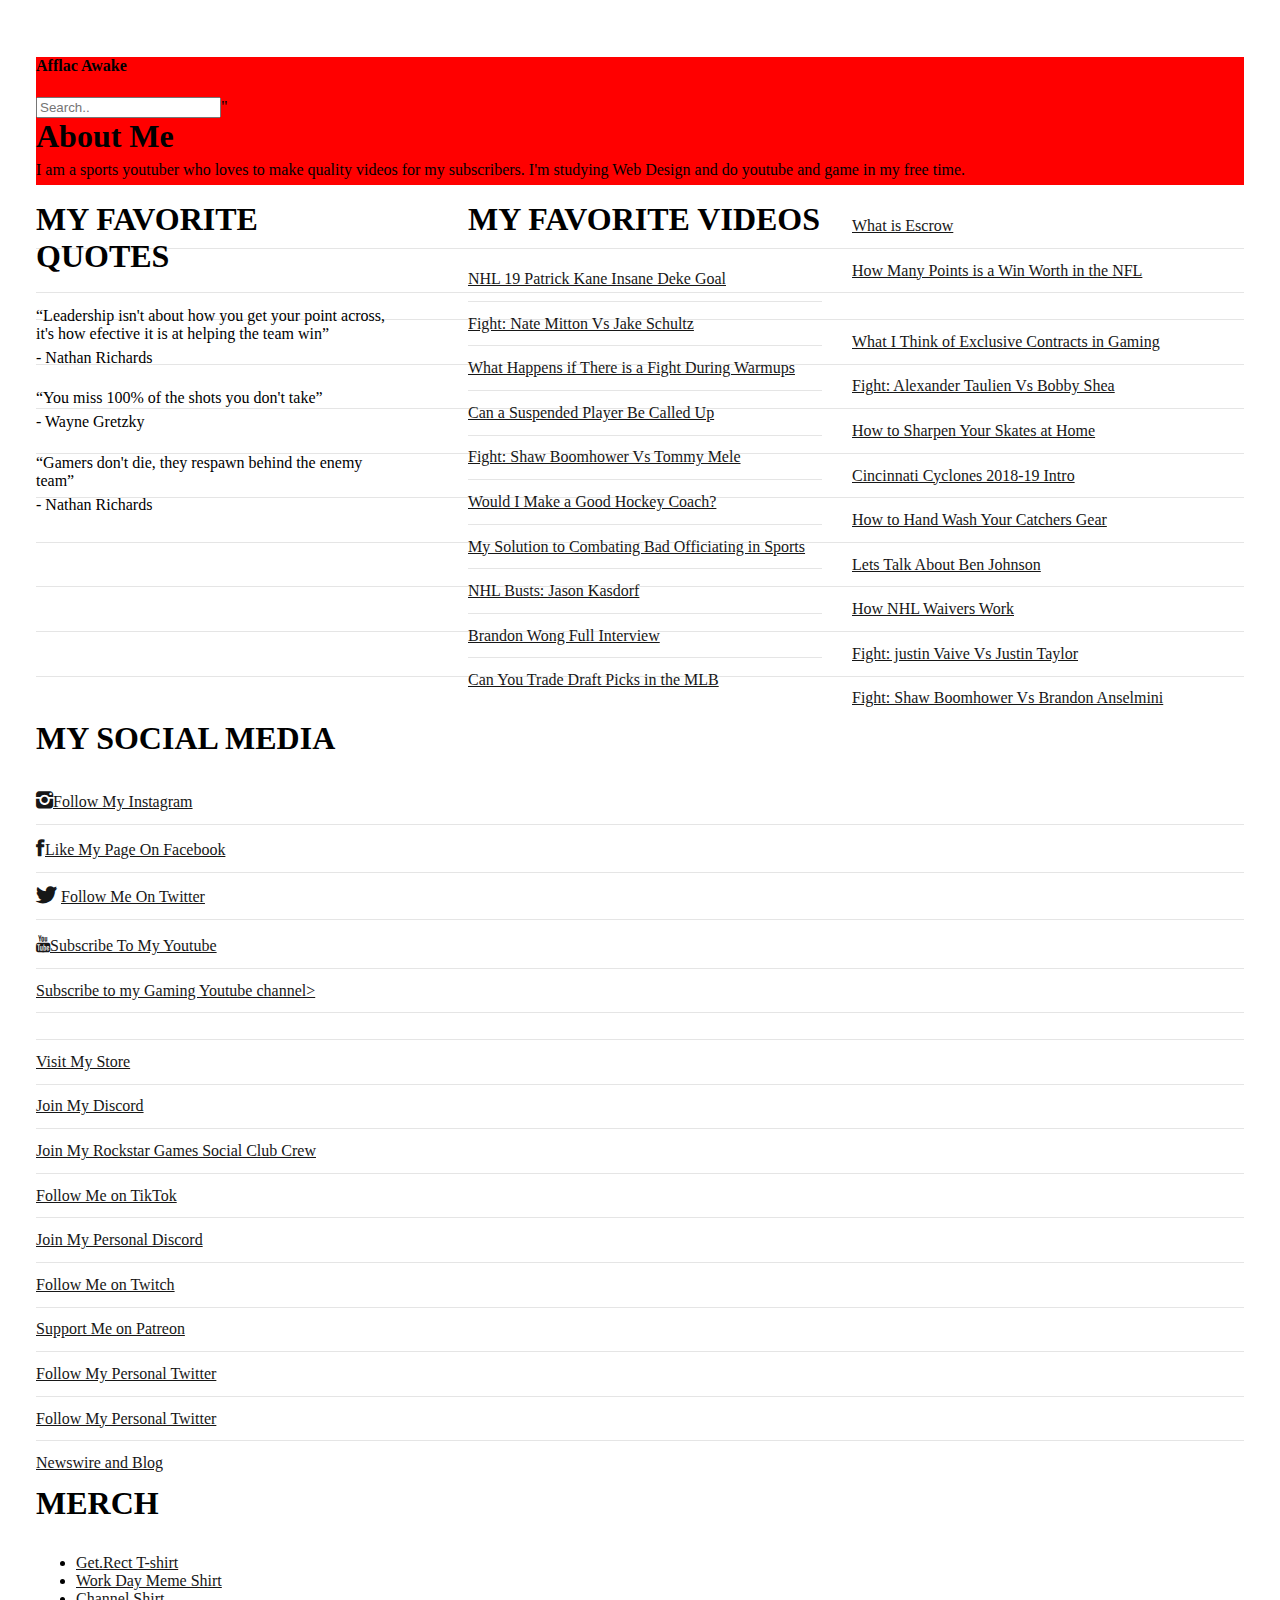
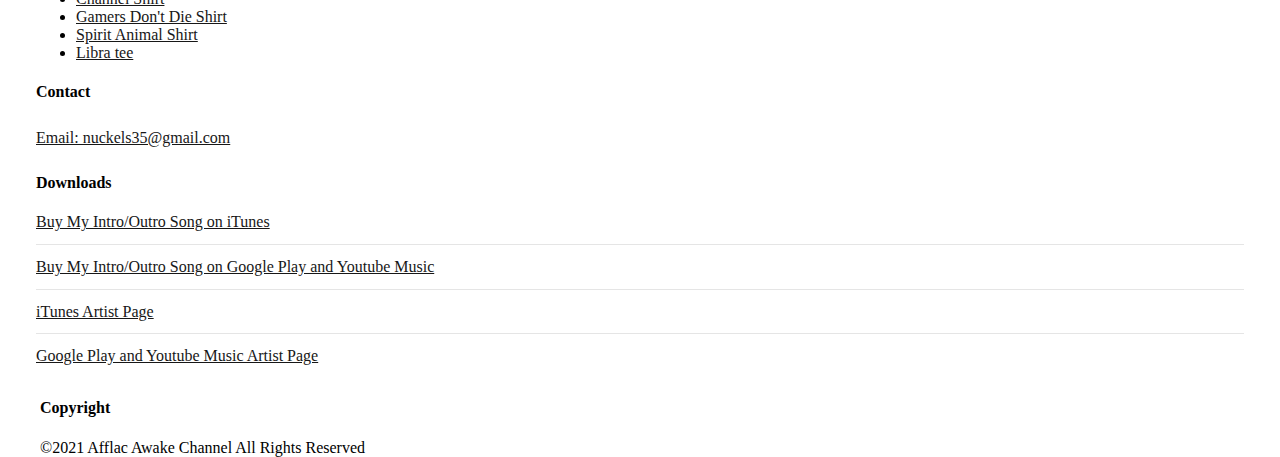
==== commit 78f11d59: "Update index.html" ====
--- a/index.html
+++ b/index.html
@@ -87,6 +87,7 @@
 	<li><a href="https://www.patreon.com/afflacawake">Support Me on Patreon</a></li>
 	<li><a href="https://twitter.com/NRichards_86">Follow My Personal Twitter</a></li>
 	<li><a href="https://www.instagram.com/waterthunder567/">Follow My Personal Twitter</a></li>
+	<li><a href="https://wordpress.com/view/afflacawakenewswire.wordpress.com">Newswire and Blog</a></li>
 	</ul>
 </div>
 	<div id="box5">
@@ -116,11 +117,16 @@
 		</ul>
 	</div>
 	</body>
+	
+		<style>
+		footer {
+			background-color: red;
+	</style>
 <div id="box8">
 <div class="container">
 <container>
 	<style>
-		header {
+		footer {
 			background-color: red;
 	</style>
 <text-align: center>
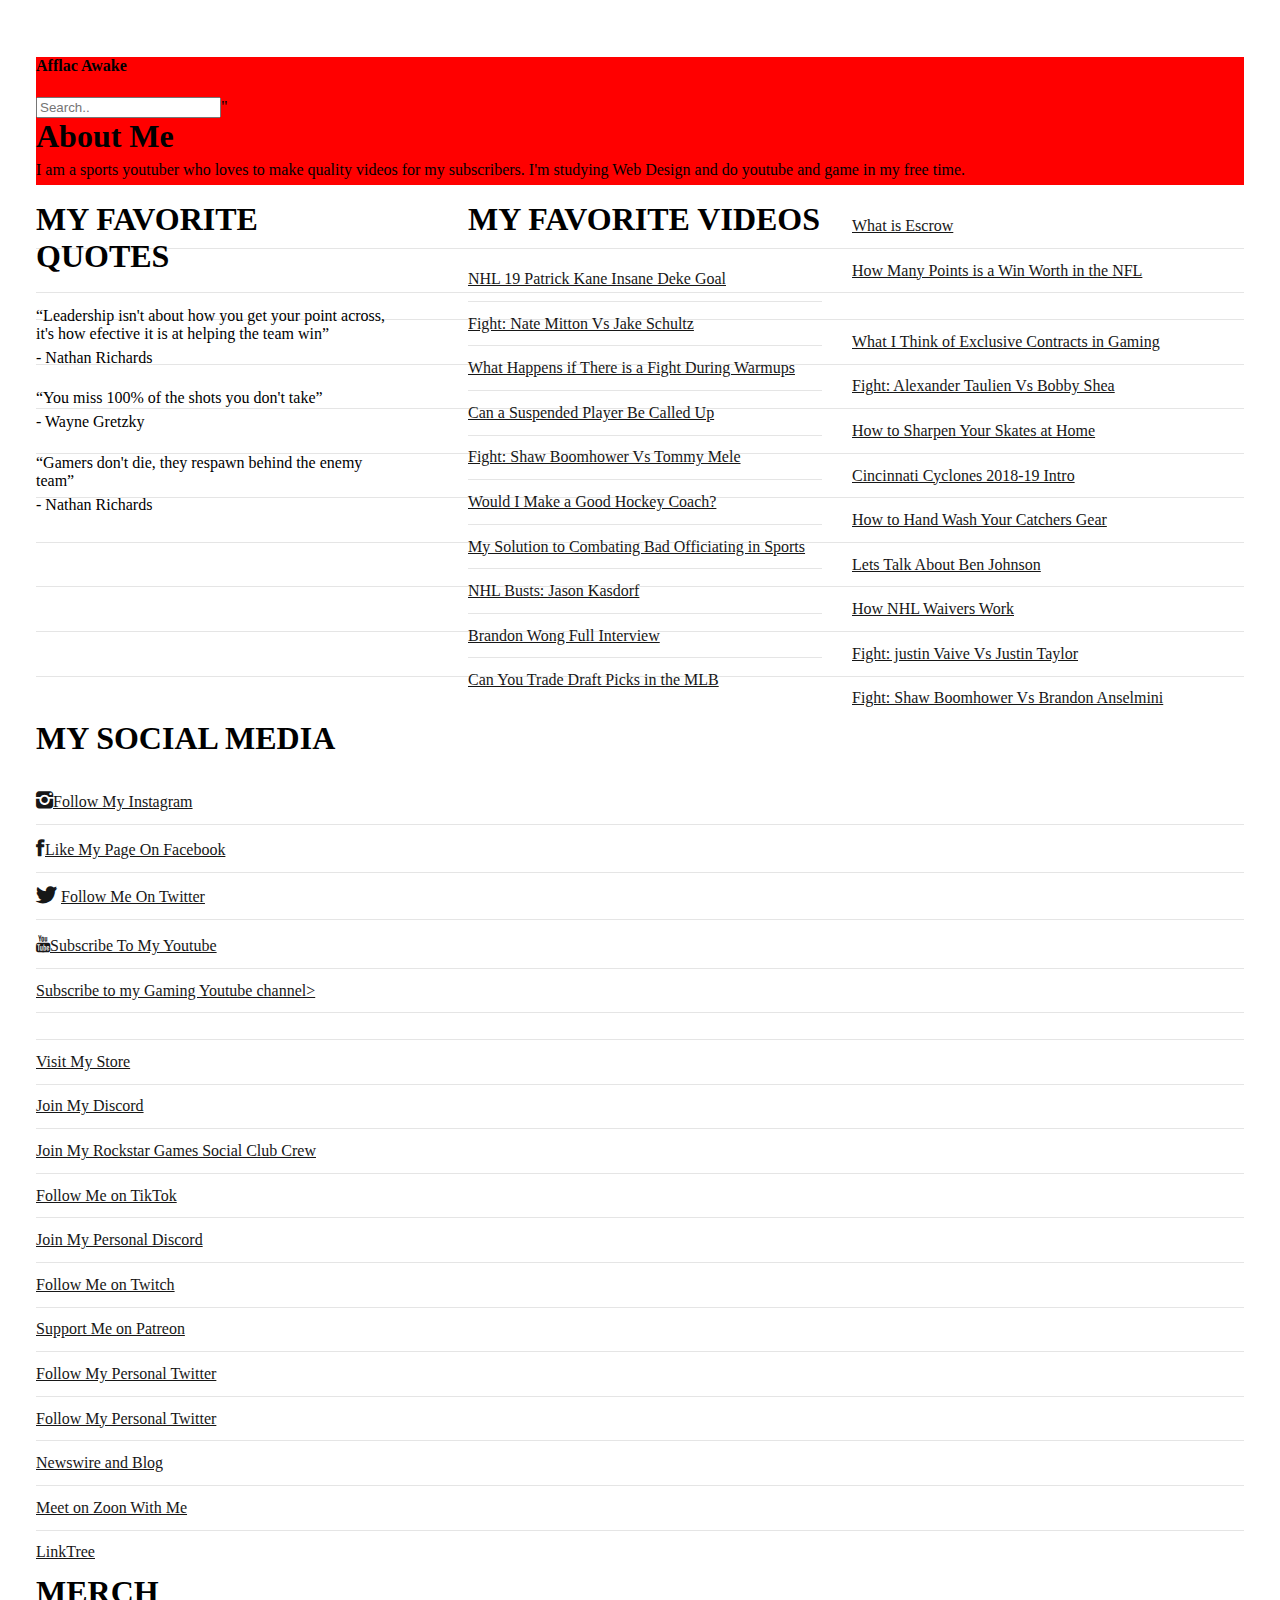
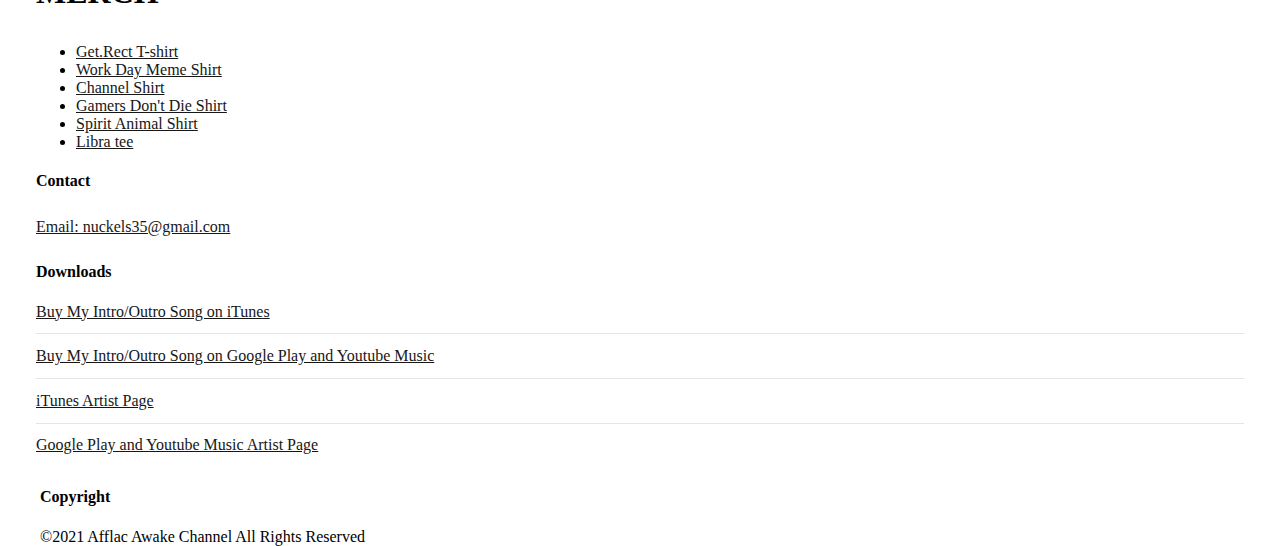
==== commit 056fac92: "Update index.html" ====
--- a/index.html
+++ b/index.html
@@ -88,6 +88,8 @@
 	<li><a href="https://twitter.com/NRichards_86">Follow My Personal Twitter</a></li>
 	<li><a href="https://www.instagram.com/waterthunder567/">Follow My Personal Twitter</a></li>
 	<li><a href="https://wordpress.com/view/afflacawakenewswire.wordpress.com">Newswire and Blog</a></li>
+	<li><a href="https://us04web.zoom.us/j/2170983020?pwd=MWdnQStFYkN5bXNmak53bmNHZlR5UT09">Meet on Zoon With Me</a></li>
+	<li><a href="https://linktr.ee/WaterThunder">LinkTree</a></li>
 	</ul>
 </div>
 	<div id="box5">
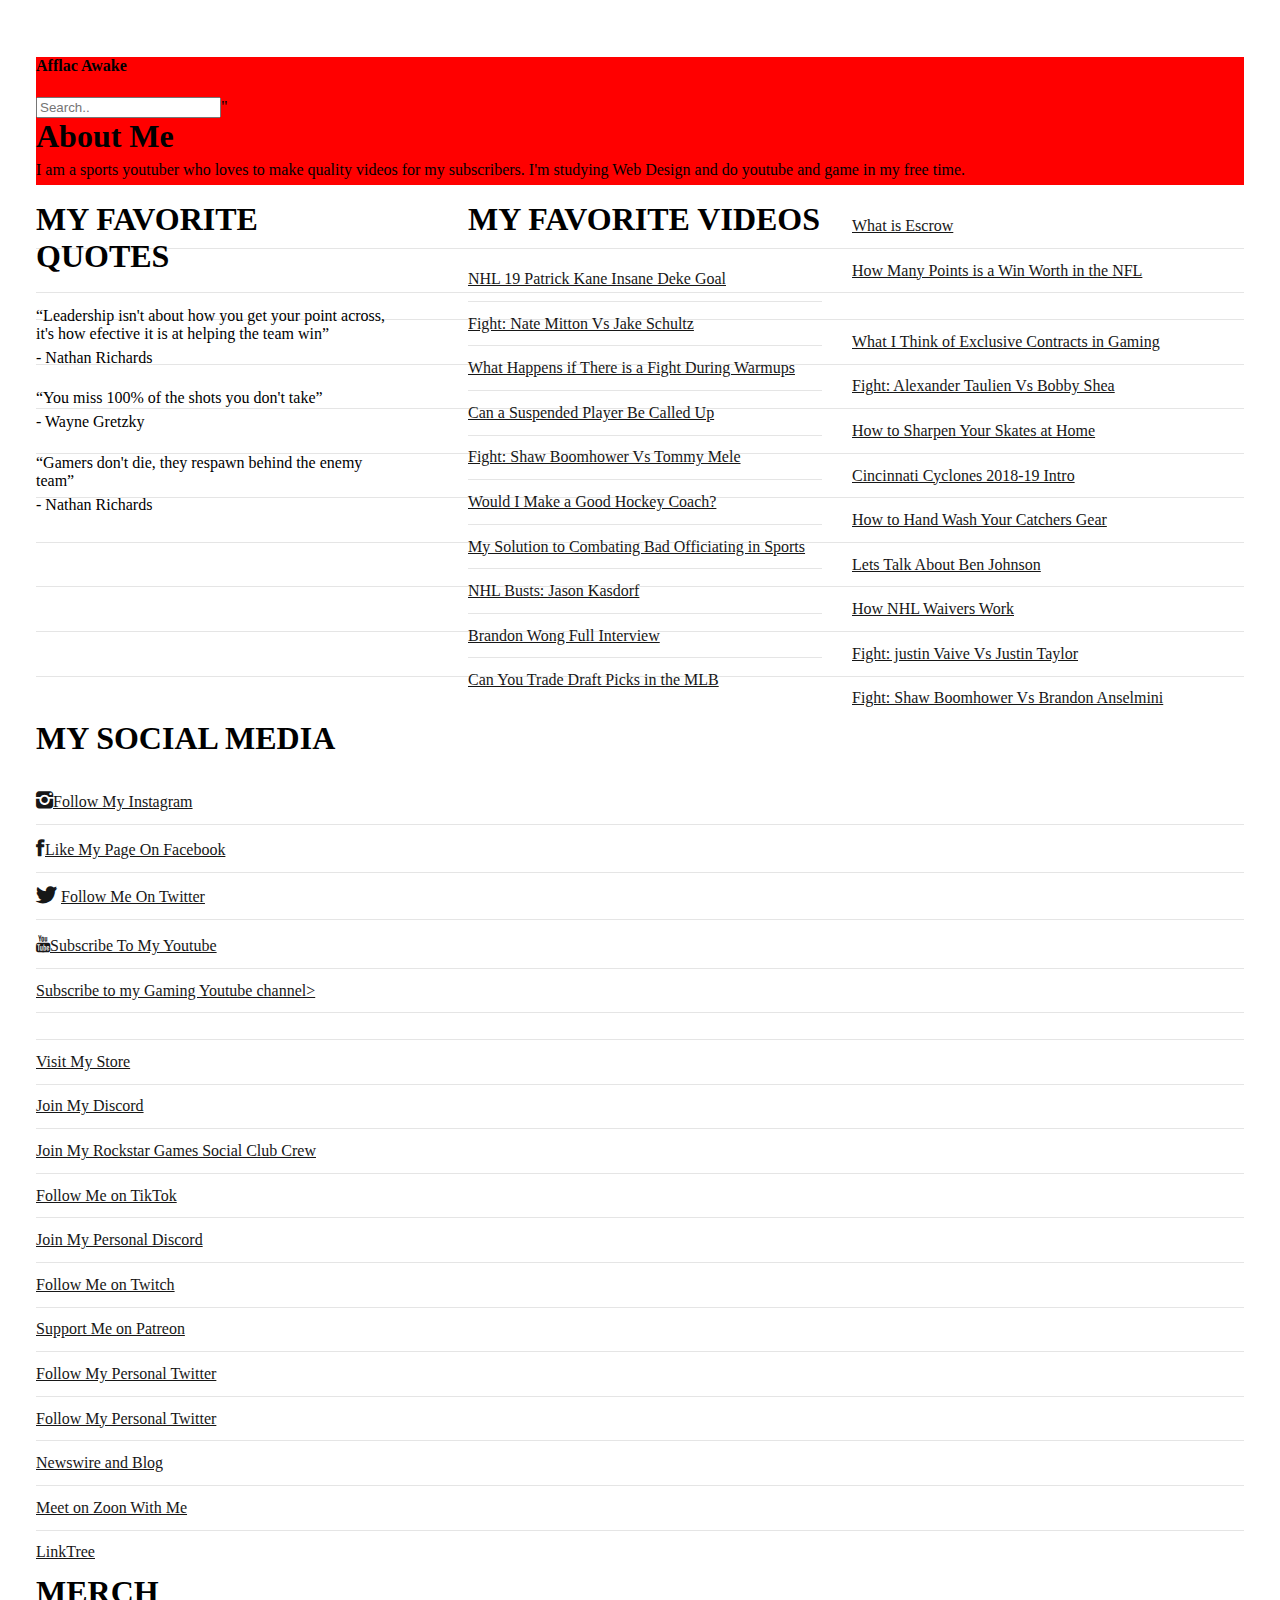
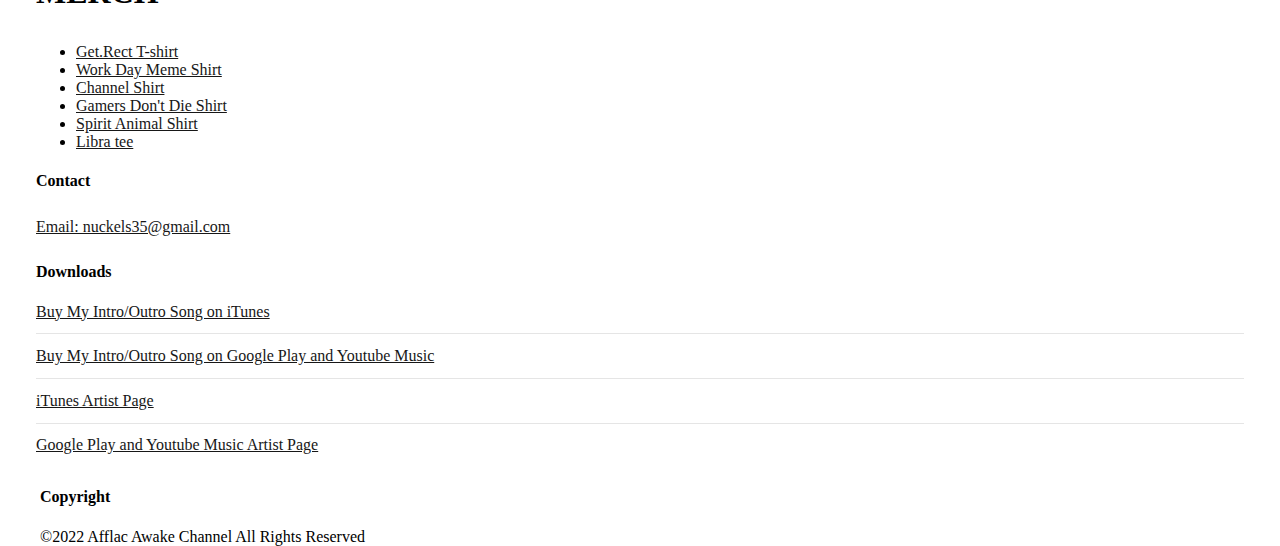
==== commit e64848c7: "Update index.html" ====
--- a/index.html
+++ b/index.html
@@ -133,7 +133,7 @@
 	</style>
 <text-align: center>
 <h4>Copyright</h4>
-<div class="copyright">&copy;2021 Afflac Awake Channel All Rights Reserved
+<div class="copyright">&copy;2022 Afflac Awake Channel All Rights Reserved
 </div>
 </container>
 </html>
